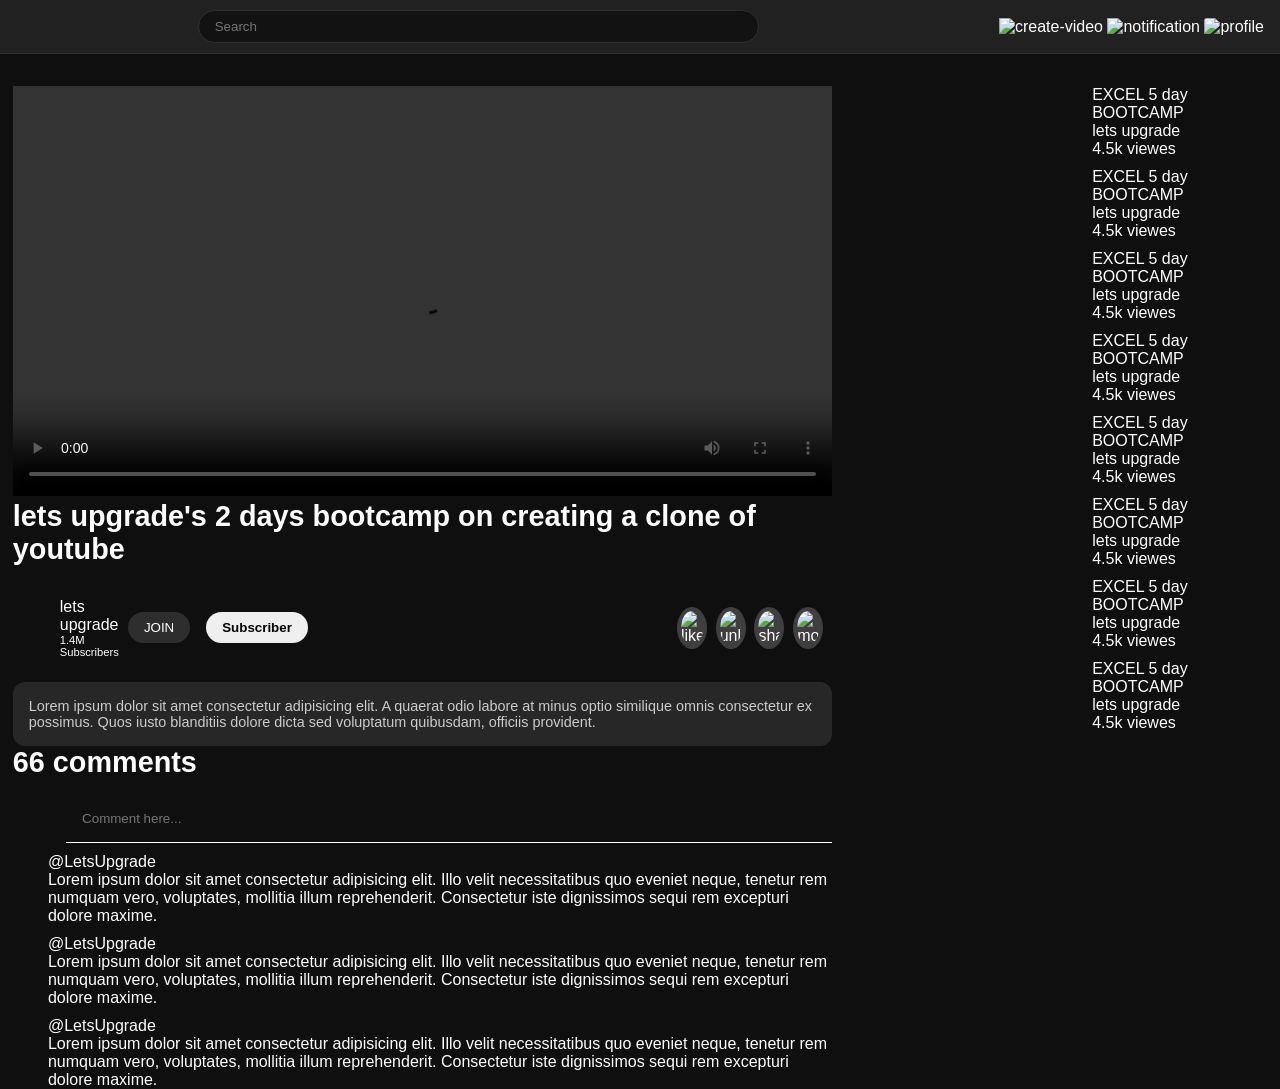
==== video.html @ 68a4bc62 "Initial commit" ====
<!DOCTYPE html>
<html lang="en">
<head>
    <meta charset="UTF-8">
    <meta name="viewport" content="width=device-width, initial-scale=1.0">
    <title>Document</title>
    <link rel="stylesheet" href="styles.css">
</head>
<body>
    <nav class="d-flex">
        <div class="nav-left">
            <img class="menu-icon" src="D:\work\Webpages\youtube\images\line.jpeg" alt="">
            <a href="D:\work\Webpages\youtube\index.html">
                <img class="yt-logo" src="D:\work\Webpages\youtube\images\youtube2.png" alt="">
            </a>
        </div>
        <div class="nav-middle d-flex">
            <div class="search-box d-flex">
                <input type="text" placeholder="Search" name="" id="inputsearch">
                <img src="D:\work\Webpages\youtube\images\Screenshot (13).png" alt="">
            </div>
            <img class="mic-icon" src="D:\work\Webpages\youtube\images\line.jpeg" alt="">
        </div>
        <div class="nav-right">
            <img src="D:\work\Webpages\youtube\images\nav2.png" alt="create-video">
            <img src="D:\work\Webpages\youtube\images\nav4.png" alt="notification">
            <img class="profile" src=D:\work\Webpages\youtube\images\nav3.png alt="profile">
        </div>
    </nav>
    <div class="container video-container">
        <div class="content">
            <div class="content-left">
                <video class="video" controls autoplay>
                    <source src="D:\work\Webpages\youtube\video\gameplay.mp4">
                </video>
                <div class="below-video-container">
                    <h1>lets upgrade's 2 days bootcamp on creating a clone of youtube</h1>
                    <div class="other-details">
                        <div class="other-details-left">
                            <div class="channelNameAndIcon">
                                <img class="channellogosize" src="D:\work\Webpages\youtube\images\logo192.png" alt="">
                                <div class="nameandsubs">
                                    <p>lets upgrade</p>
                                    <p class="subscount">1.4M Subscribers</p>
                                </div>
                            </div>
                            <div class="joinandsubsbutton">
                                <button class="joinbtn">JOIN</button>
                                <button class="subsbtn">Subscriber</button>
                            </div>
                        </div>
                        <div class="other-details-right">
                            <img src="D:\work\Webpages\youtube\images\nav4.png" alt="like">
                            <img src="D:\work\Webpages\youtube\images\nav2.png" alt="unlike">
                            <img src="D:\work\Webpages\youtube\images\hamburger.png" alt="share">
                            <img src="D:\work\Webpages\youtube\images\nav4.png" alt="more">
                        </div>
                        
                    </div>
                    <div class="discription">
                        <p>Lorem ipsum dolor sit amet consectetur adipisicing elit. A quaerat odio labore at minus optio similique omnis consectetur ex possimus. Quos iusto blanditiis dolore dicta sed voluptatum quibusdam, officiis provident.</p>
                    </div>
                    <div class="commentcontent" id="commentSection">
                        <h1>66 comments</h1>
                        <div class="writecomment">
                            <img class="channellogosize" src="D:\work\Webpages\youtube\images\logo192.png" alt="">
                            <input placeholder="Comment here..." type="text" name="" id="commentInput">
                        </div>
                        <div class="previouscomment d-flex">
                            <img class="channellogosize" src="D:\work\Webpages\youtube\images\logo192.png" alt="">
                            <div class="nameandcomment">
                                <p>@LetsUpgrade</p>
                                <p class="comment">Lorem ipsum dolor sit amet consectetur adipisicing elit. Illo velit necessitatibus quo eveniet neque, tenetur rem numquam vero, voluptates, mollitia illum reprehenderit. Consectetur iste dignissimos sequi rem excepturi dolore maxime.</p>
                            </div>
                        </div>
                        
                        <div class="previouscomment d-flex">
                            <img class="channellogosize" src="D:\work\Webpages\youtube\images\logo192.png" alt="">
                            <div class="nameandcomment">
                                <p>@LetsUpgrade</p>
                                <p class="comment">Lorem ipsum dolor sit amet consectetur adipisicing elit. Illo velit necessitatibus quo eveniet neque, tenetur rem numquam vero, voluptates, mollitia illum reprehenderit. Consectetur iste dignissimos sequi rem excepturi dolore maxime.</p>
                            </div>
                        </div>
                        <div class="previouscomment d-flex">
                            <img class="channellogosize" src="D:\work\Webpages\youtube\images\logo192.png" alt="">
                            <div class="nameandcomment">
                                <p>@LetsUpgrade</p>
                                <p class="comment">Lorem ipsum dolor sit amet consectetur adipisicing elit. Illo velit necessitatibus quo eveniet neque, tenetur rem numquam vero, voluptates, mollitia illum reprehenderit. Consectetur iste dignissimos sequi rem excepturi dolore maxime.</p>
                            </div>
                        </div>
                        
                    </div>
                </div>
            </div>
            <div class="content-right">
                <div class="video-list">
                    <img src="D:\work\Webpages\youtube\images\IMG_20240813_143303_643.jpg" alt="">
                    <div class="video-info">
                        <a href="">EXCEL 5 day BOOTCAMP</a>
                        <p>lets upgrade</p>
                        <p>4.5k viewes</p>
                    </div>
                </div>
                <div class="video-list">
                    <img src="D:\work\Webpages\youtube\images\IMG_20240813_143303_643.jpg" alt="">
                    <div class="video-info">
                        <a href="">EXCEL 5 day BOOTCAMP</a>
                        <p>lets upgrade</p>
                        <p>4.5k viewes</p>
                    </div>
                </div>
                <div class="video-list">
                    <img src="D:\work\Webpages\youtube\images\IMG_20240813_143303_643.jpg" alt="">
                    <div class="video-info">
                        <a href="">EXCEL 5 day BOOTCAMP</a>
                        <p>lets upgrade</p>
                        <p>4.5k viewes</p>
                    </div>
                </div>
                <div class="video-list">
                    <img src="D:\work\Webpages\youtube\images\IMG_20240813_143303_643.jpg" alt="">
                    <div class="video-info">
                        <a href="">EXCEL 5 day BOOTCAMP</a>
                        <p>lets upgrade</p>
                        <p>4.5k viewes</p>
                    </div>
                </div>
                <div class="video-list">
                    <img src="D:\work\Webpages\youtube\images\IMG_20240813_143303_643.jpg" alt="">
                    <div class="video-info">
                        <a href="">EXCEL 5 day BOOTCAMP</a>
                        <p>lets upgrade</p>
                        <p>4.5k viewes</p>
                    </div>
                </div>
                <div class="video-list">
                    <img src="D:\work\Webpages\youtube\images\IMG_20240813_143303_643.jpg" alt="">
                    <div class="video-info">
                        <a href="">EXCEL 5 day BOOTCAMP</a>
                        <p>lets upgrade</p>
                        <p>4.5k viewes</p>
                    </div>
                </div>
                <div class="video-list">
                    <img src="D:\work\Webpages\youtube\images\IMG_20240813_143303_643.jpg" alt="">
                    <div class="video-info">
                        <a href="">EXCEL 5 day BOOTCAMP</a>
                        <p>lets upgrade</p>
                        <p>4.5k viewes</p>
                    </div>
                </div>
                <div class="video-list">
                    <img src="D:\work\Webpages\youtube\images\IMG_20240813_143303_643.jpg" alt="">
                    <div class="video-info">
                        <a href="">EXCEL 5 day BOOTCAMP</a>
                        <p>lets upgrade</p>
                        <p>4.5k viewes</p>
                    </div>
                </div>

            </div>
        </div>
    </div>
    
</body>
</html>
---- styles.css ----
*{
    margin: 0;
    padding: 0;
    box-sizing: border-box;
    color: white;
}
body{
    background-color: #0f0f0f;
    font-family: "Roboto","Arial",sans-serif;
}
img{
    cursor: pointer;
}

.d-flex{
    display: flex;
    align-items: center;

}
.notificationimg{
    color: white;
}
nav{
    padding: 10px 16px;
    justify-content: space-between;
    position: sticky;
    top: 0;
    z-index: 10;
    background-color: #212121;
    border-bottom: 1px solid #303030;
}
nav img{
    width: 50px;
}
.nav-left .yt-logo{
    width: 100px;
}
.nav-right .profile{
    border-radius: 3px;
}

input{
    background-color: transparent;
}
.nav-middle{
    width: 50%;
    justify-content: space-between;
}

.search-box{
    width: 90%;
    border: 1px solid #303030;
    border-radius: 40px;
    justify-content: space-between;
    background-color: #121212;
}

.micimg{
    width: 70%;
}
.search-box input{
    width: 90%;
    border-radius: 40px;
    padding: 8px 16px;
    border: none;
    outline: none;
    margin-right: 4px;
    background-color: transparent;
    color: white;
}
.search-box img{
    width: 10%;
    border: none;
    border-radius: 50%;
    padding: 8px;
}
a{
    text-decoration: none;
}
.sidebar{
    width: 15%;
    min-width: 72px;
    height: 100vh;
    position: fixed;
    top: 0;
    padding-top: 90px;
    padding-left: 12px;
    background-color: #212121;
    border-right: 1px solid #303030;
}
.smaller-sidebar{
    width:5% ;
}
.smaller-sidebar a p{
    display: none;
}
.sidebar-upper a{
    padding: 12px 16px;
    border-radius: 10px;
}
.sidebar-upper a img{
    width: 20px;
    margin-right: 20px;
}
.sidebar a:hover{
    background-color: #3f3f3f;
}
.maincontainer{
    margin-left: 17%;
    flex-wrap: wrap;
    padding: 16px;
    gap: 16px;
    align-items: flex-start;
    justify-content: flex-start;
}
.larger-mainContainer{
    margin-left: 1%;
    flex-wrap: wrap;
    padding: 16px;
}
.card{
    flex: 1 1 260px;
    max-width: 360px;
    margin: 8px 0 24px;
}
.card .details h2{
    font-size: 0.9rem;
    font-weight: 500;
    line-height: 1.3;
    margin-bottom: 4px;
}
.card .details p{
    font-size: 0.75rem;
    color: #aaa;
}

.thumbnail{
    width: 100%;
    border-radius: 8px;
    background-color: #181818;
}
.logocontainer .userimg{
    border-radius: 50%;
    width: 36px;
    margin-right: 12px;
    flex-shrink: 0;
}
.detailscontainer{
    padding-top: 12px;
    align-items: flex-start;
}
.video-container{
    /* border: 2px solid red; */
    padding-top: 2rem;

}
.video-container .content-left{
    flex-basis: 65%;
    padding-left: 1%;
    /* border: 2px solid green; */

}
.video-container .content-left video{
    width: 100%;
    
}
.video-container .content-right{
    flex-basis: 30%;
    /* border: 2px solid blue; */

}
.content{
    display: flex;
    justify-content: space-between;
}
.video-list{
    /* border: 2px solid red; */
    display: flex;
    justify-content: space-between;
    margin-bottom: 10px;
}
.video-list img{
    width: 200px;
    border-radius: 10px;
}
.below-video-container{
    /* border: 2px solid red; */
    
}
.below-video-container h1{
   
    font-size: 1.8rem;
}

.channellogosize{
    width: 40px;
    border-radius: 50%;
    margin-right: 1rem;

}
.subscount{
    font-size: .7rem;
}

.other-details{
    /* border: 2px solid red; */
    display: flex;
    justify-content: space-between;
    align-items: center;
    margin-top: 2rem;
}
.other-details-left{
    display: flex;
    justify-content: space-between;
    align-items: center;
    width: 30%;
    /* border: 2px solid green; */
}
.joinandsubsbutton,.channelNameAndIcon, .other-details-right{
    display: flex;
    justify-content: space-between;
    align-items: center;

}
.other-details-right{
    justify-content: space-evenly;
    width: 20%;
    /* border: 2px solid red; */
}
.other-details-right img{
    width: 30px;
    border: none;
    border-radius: 50%;
    background-color: #3f3f3f;
    padding: 4px;
}

.joinandsubsbutton button{
    border-radius: 50px;
    border: none;
    outline: none;
    cursor: pointer;
}
.joinbtn{
    padding: .5rem 1rem;
    margin-right: 1rem;
    background-color: #2e2e2e;
    color: white;
}
.subsbtn{
    padding: .5rem 1rem;
    font-weight: 600;
    color: black;
}
.discription{
    background-color: #272727;
    border-radius: 12px;
    padding: 1rem;
    margin-top: 1.5rem;
}
.discription p{
    font-size: 0.9rem;
    color: #ccc;
}
.commentcontainer{
    margin-top: 1rem;
}
.commentcontainer h1{
    font-size: 1.5rem;
}
.writecomment{
    margin-top: 1rem;
    display: flex;
    align-items: center;

}
.writecomment input{
    padding: 1rem;
    background-color: transparent;
    border: none;
    outline: none;
    border-bottom: .5px solid white;
    color: white;
    width: 100%;
}
.previouscomment{
    margin-top: 10px;
}
@media only screen and (max-width:500px){
    .sidebar a p,
    .yt-logo,
    .micimg,
    .notificationimg,
    .uploadimg{
        display: none;
    }
    .card{
        width: 300px;
    }
    .video-container{
        margin-left: 1rem;
    }
    .content{
        flex-direction: column;
    }
}
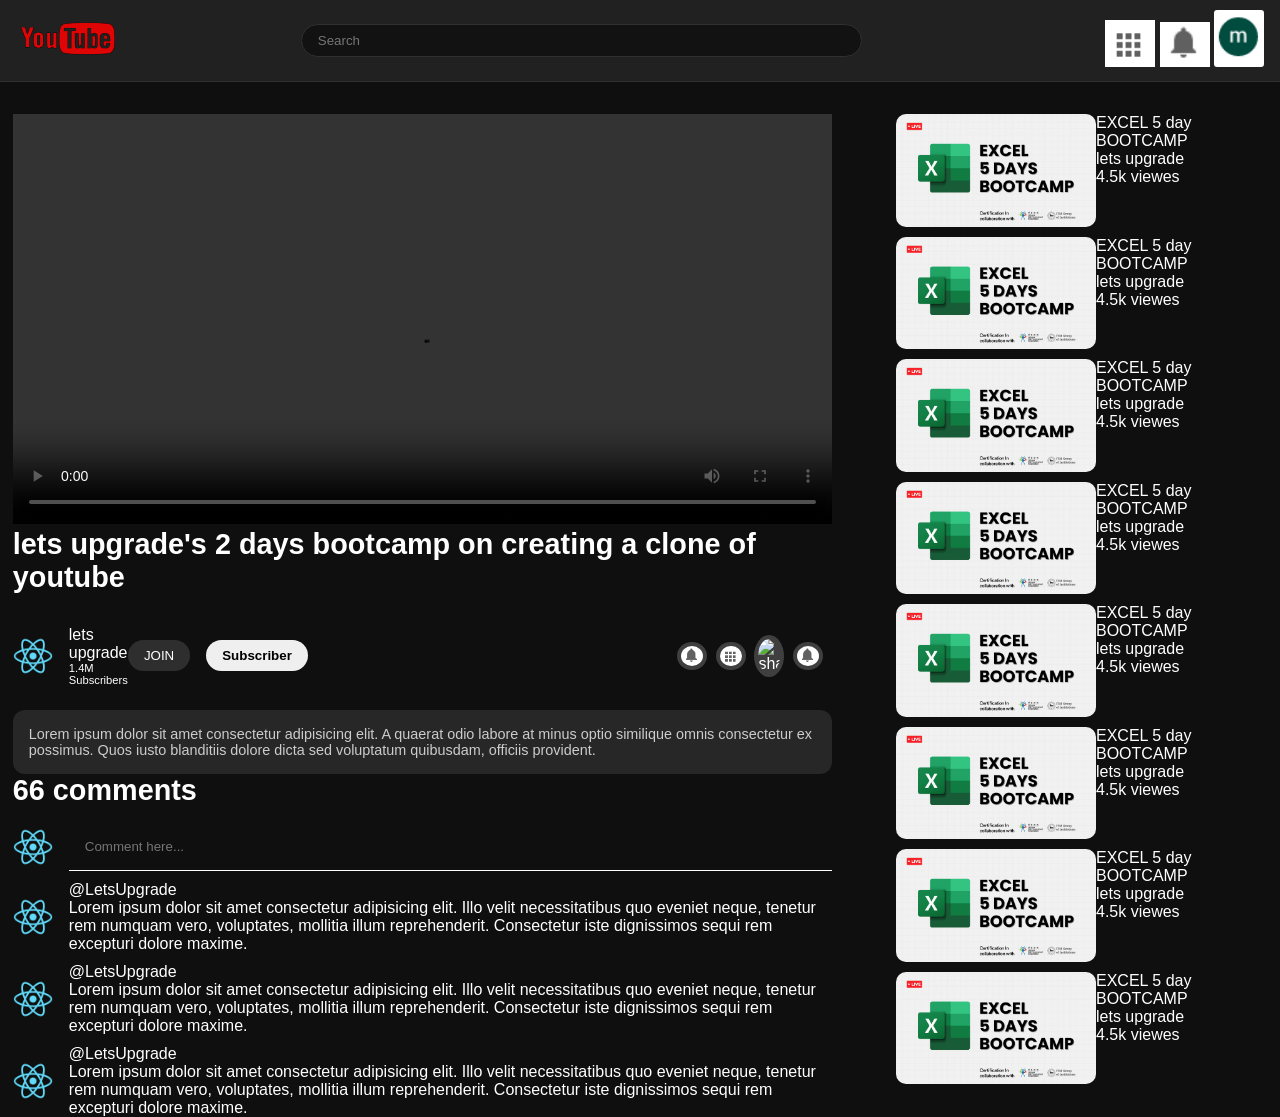
==== commit 7e56c059: "image path correct" ====
--- a/video.html
+++ b/video.html
@@ -9,36 +9,36 @@
 <body>
     <nav class="d-flex">
         <div class="nav-left">
-            <img class="menu-icon" src="D:\work\Webpages\youtube\images\line.jpeg" alt="">
-            <a href="D:\work\Webpages\youtube\index.html">
-                <img class="yt-logo" src="D:\work\Webpages\youtube\images\youtube2.png" alt="">
+            <img class="menu-icon" src="images/line.jpeg" alt="">
+            <a href="index.html">
+                <img class="yt-logo" src="images/youtube2.png" alt="">
             </a>
         </div>
         <div class="nav-middle d-flex">
             <div class="search-box d-flex">
                 <input type="text" placeholder="Search" name="" id="inputsearch">
-                <img src="D:\work\Webpages\youtube\images\Screenshot (13).png" alt="">
+                <img src="images/Screenshot (13).png" alt="">
             </div>
-            <img class="mic-icon" src="D:\work\Webpages\youtube\images\line.jpeg" alt="">
+            <img class="mic-icon" src="images/line.jpeg" alt="">
         </div>
         <div class="nav-right">
-            <img src="D:\work\Webpages\youtube\images\nav2.png" alt="create-video">
-            <img src="D:\work\Webpages\youtube\images\nav4.png" alt="notification">
-            <img class="profile" src=D:\work\Webpages\youtube\images\nav3.png alt="profile">
+            <img src="images/nav2.png" alt="create-video">
+            <img src="images/nav4.png" alt="notification">
+            <img class="profile" src="images/nav3.png" alt="profile">
         </div>
     </nav>
     <div class="container video-container">
         <div class="content">
             <div class="content-left">
                 <video class="video" controls autoplay>
-                    <source src="D:\work\Webpages\youtube\video\gameplay.mp4">
+                    <source src="video/gameplay.mp4">
                 </video>
                 <div class="below-video-container">
                     <h1>lets upgrade's 2 days bootcamp on creating a clone of youtube</h1>
                     <div class="other-details">
                         <div class="other-details-left">
                             <div class="channelNameAndIcon">
-                                <img class="channellogosize" src="D:\work\Webpages\youtube\images\logo192.png" alt="">
+                                <img class="channellogosize" src="images/logo192.png" alt="">
                                 <div class="nameandsubs">
                                     <p>lets upgrade</p>
                                     <p class="subscount">1.4M Subscribers</p>
@@ -50,10 +50,10 @@
                             </div>
                         </div>
                         <div class="other-details-right">
-                            <img src="D:\work\Webpages\youtube\images\nav4.png" alt="like">
-                            <img src="D:\work\Webpages\youtube\images\nav2.png" alt="unlike">
-                            <img src="D:\work\Webpages\youtube\images\hamburger.png" alt="share">
-                            <img src="D:\work\Webpages\youtube\images\nav4.png" alt="more">
+                            <img src="images/nav4.png" alt="like">
+                            <img src="images/nav2.png" alt="unlike">
+                            <img src="images/hamburger.png" alt="share">
+                            <img src="images/nav4.png" alt="more">
                         </div>
                         
                     </div>
@@ -63,11 +63,11 @@
                     <div class="commentcontent" id="commentSection">
                         <h1>66 comments</h1>
                         <div class="writecomment">
-                            <img class="channellogosize" src="D:\work\Webpages\youtube\images\logo192.png" alt="">
+                            <img class="channellogosize" src="images/logo192.png" alt="">
                             <input placeholder="Comment here..." type="text" name="" id="commentInput">
                         </div>
                         <div class="previouscomment d-flex">
-                            <img class="channellogosize" src="D:\work\Webpages\youtube\images\logo192.png" alt="">
+                            <img class="channellogosize" src="images/logo192.png" alt="">
                             <div class="nameandcomment">
                                 <p>@LetsUpgrade</p>
                                 <p class="comment">Lorem ipsum dolor sit amet consectetur adipisicing elit. Illo velit necessitatibus quo eveniet neque, tenetur rem numquam vero, voluptates, mollitia illum reprehenderit. Consectetur iste dignissimos sequi rem excepturi dolore maxime.</p>
@@ -75,14 +75,14 @@
                         </div>
                         
                         <div class="previouscomment d-flex">
-                            <img class="channellogosize" src="D:\work\Webpages\youtube\images\logo192.png" alt="">
+                            <img class="channellogosize" src="images/logo192.png" alt="">
                             <div class="nameandcomment">
                                 <p>@LetsUpgrade</p>
                                 <p class="comment">Lorem ipsum dolor sit amet consectetur adipisicing elit. Illo velit necessitatibus quo eveniet neque, tenetur rem numquam vero, voluptates, mollitia illum reprehenderit. Consectetur iste dignissimos sequi rem excepturi dolore maxime.</p>
                             </div>
                         </div>
                         <div class="previouscomment d-flex">
-                            <img class="channellogosize" src="D:\work\Webpages\youtube\images\logo192.png" alt="">
+                            <img class="channellogosize" src="images/logo192.png" alt="">
                             <div class="nameandcomment">
                                 <p>@LetsUpgrade</p>
                                 <p class="comment">Lorem ipsum dolor sit amet consectetur adipisicing elit. Illo velit necessitatibus quo eveniet neque, tenetur rem numquam vero, voluptates, mollitia illum reprehenderit. Consectetur iste dignissimos sequi rem excepturi dolore maxime.</p>
@@ -94,7 +94,7 @@
             </div>
             <div class="content-right">
                 <div class="video-list">
-                    <img src="D:\work\Webpages\youtube\images\IMG_20240813_143303_643.jpg" alt="">
+                    <img src="images/IMG_20240813_143303_643.jpg" alt="">
                     <div class="video-info">
                         <a href="">EXCEL 5 day BOOTCAMP</a>
                         <p>lets upgrade</p>
@@ -102,7 +102,7 @@
                     </div>
                 </div>
                 <div class="video-list">
-                    <img src="D:\work\Webpages\youtube\images\IMG_20240813_143303_643.jpg" alt="">
+                    <img src="images/IMG_20240813_143303_643.jpg" alt="">
                     <div class="video-info">
                         <a href="">EXCEL 5 day BOOTCAMP</a>
                         <p>lets upgrade</p>
@@ -110,7 +110,7 @@
                     </div>
                 </div>
                 <div class="video-list">
-                    <img src="D:\work\Webpages\youtube\images\IMG_20240813_143303_643.jpg" alt="">
+                    <img src="images/IMG_20240813_143303_643.jpg" alt="">
                     <div class="video-info">
                         <a href="">EXCEL 5 day BOOTCAMP</a>
                         <p>lets upgrade</p>
@@ -118,7 +118,7 @@
                     </div>
                 </div>
                 <div class="video-list">
-                    <img src="D:\work\Webpages\youtube\images\IMG_20240813_143303_643.jpg" alt="">
+                    <img src="images/IMG_20240813_143303_643.jpg" alt="">
                     <div class="video-info">
                         <a href="">EXCEL 5 day BOOTCAMP</a>
                         <p>lets upgrade</p>
@@ -126,7 +126,7 @@
                     </div>
                 </div>
                 <div class="video-list">
-                    <img src="D:\work\Webpages\youtube\images\IMG_20240813_143303_643.jpg" alt="">
+                    <img src="images/IMG_20240813_143303_643.jpg" alt="">
                     <div class="video-info">
                         <a href="">EXCEL 5 day BOOTCAMP</a>
                         <p>lets upgrade</p>
@@ -134,7 +134,7 @@
                     </div>
                 </div>
                 <div class="video-list">
-                    <img src="D:\work\Webpages\youtube\images\IMG_20240813_143303_643.jpg" alt="">
+                    <img src="images/IMG_20240813_143303_643.jpg" alt="">
                     <div class="video-info">
                         <a href="">EXCEL 5 day BOOTCAMP</a>
                         <p>lets upgrade</p>
@@ -142,7 +142,7 @@
                     </div>
                 </div>
                 <div class="video-list">
-                    <img src="D:\work\Webpages\youtube\images\IMG_20240813_143303_643.jpg" alt="">
+                    <img src="images/IMG_20240813_143303_643.jpg" alt="">
                     <div class="video-info">
                         <a href="">EXCEL 5 day BOOTCAMP</a>
                         <p>lets upgrade</p>
@@ -150,7 +150,7 @@
                     </div>
                 </div>
                 <div class="video-list">
-                    <img src="D:\work\Webpages\youtube\images\IMG_20240813_143303_643.jpg" alt="">
+                    <img src="images/IMG_20240813_143303_643.jpg" alt="">
                     <div class="video-info">
                         <a href="">EXCEL 5 day BOOTCAMP</a>
                         <p>lets upgrade</p>
